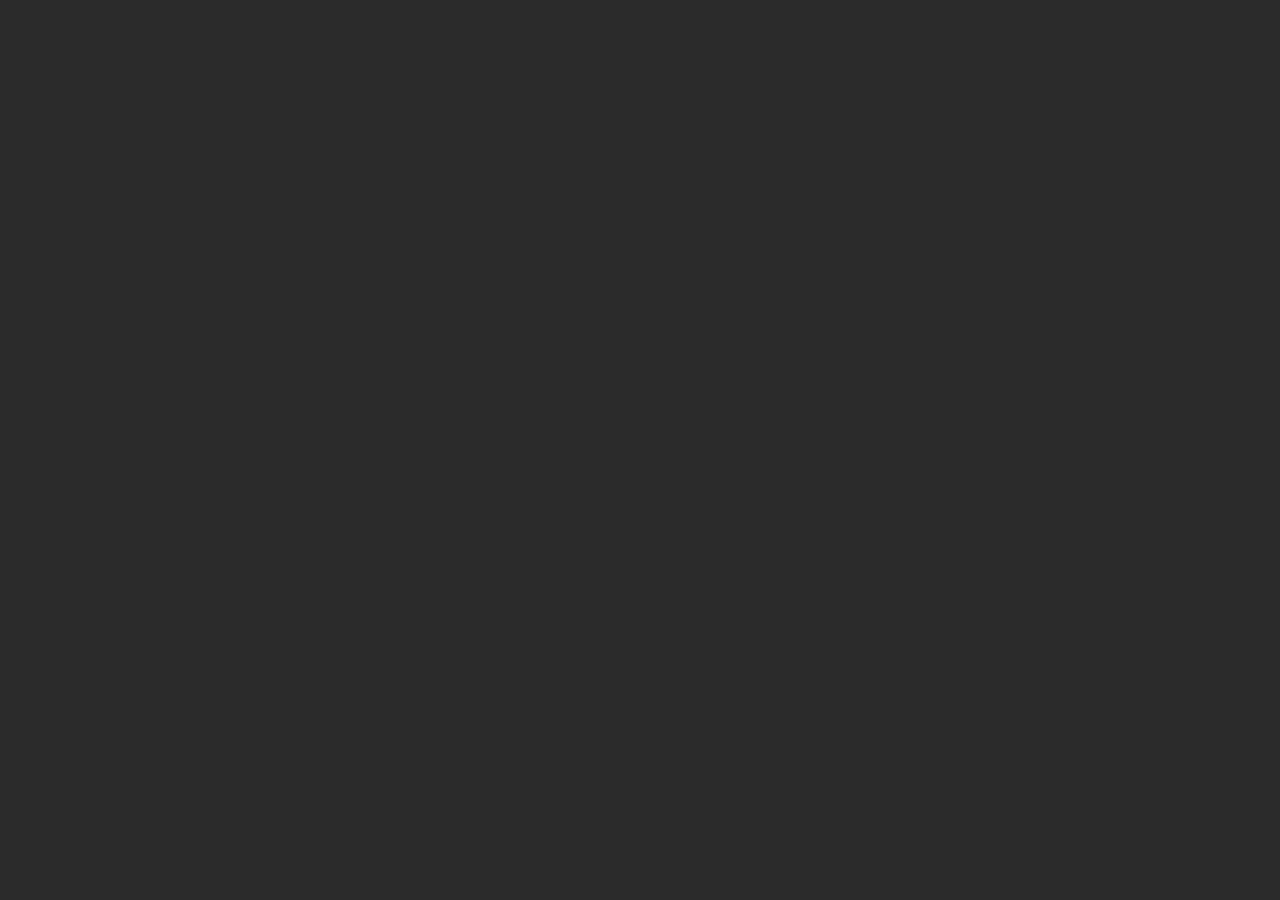
==== player/index.html @ efb18130 "Update index.html" ====
<!DOCTYPE html>
<html lang="en-US">
  <head>
    <title>Dynamic Player</title>
    <meta charset="UTF-8" />
    <meta name="viewport" content="width=device-width,initial-scale=1.0" />
    <link sync rel="stylesheet" type="text/css" href="../styles/global.css" />
    <link sync rel="stylesheet" type="text/css" href="style.css" />
    <script sync type="module" src="script.js"></script>
  </head>
  <body>
    <canvas class="player-canvas"></canvas>
  </body>
</html>
---- styles/global.css ----
@import url('https://fonts.googleapis.com/css2?family=Exo:ital,wght@0,100..900;1,100..900&display=swap');
@import url('header.css');
@import url('footer.css');
@import url('loader.css');

:root {
  --theme-dark-background: #2b2b2b;
  --theme-dark-accent-background: #4b4b4b;
  --theme-text: #cccccc;
  --theme-text-accent: #dddddd;
  --theme-hover-accent: #ffffff22;
  --theme-accent-1: #3ade76;
  --theme-accent-2: #d9b857;
  --theme-button-text: #cbcbcb;
  --theme-button-hover-text: #fbfbfb;
  --theme-button-hover-background: #8b8b8b;
}

* {
  font-family: "Exo", sans-serif;
  box-sizing: border-box;
  color: var(--theme-text);
}

html, body {
  margin: 0;
  padding: 0;
  border: 0;
  width: 100vw;
  height: 100vh;
}

body {
  background: var(--theme-dark-background);
}

.centered {
  text-align: center;
}

.hidden {
  display: none!important;
}

.dropdown-arrow {
  border: solid var(--theme-text);
  border-width: 0 2px 2px 0;
  display: inline-block;
  transform: rotate(45deg);
  width: 7px;
  height: 7px;
  margin-left: 5px;
  position: relative;
  top: -1px;
}

.dropdown-active main {
  pointer-events: none;
}

main {
  height: calc(100% - calc(64px * 2));
  overscroll-behavior: contain;
  overflow: auto;
  position: fixed;
  top: 64px;
  left: 0;
}

h1, h2, h3, h4, h5, h6 {
  color: var(--theme-text-accent);
}

button {
  color: var(--theme-button-text);
  background-color: var(--theme-dark-accent-background);
  border: 0;
  padding: 15px;
  padding-left: 30px;
  padding-right: 30px;
  border-radius: 10px;
  cursor: pointer;
  margin: 10px;
  display: inline-flex;
  align-items: center;
  align-content: center;
  justify-content: center;
  transition: all 250ms ease-out;
}

button:hover {
  background-color: var(--theme-button-hover-background);
  color: var(--theme-button-hover-text);
}

button.outline-button {
  background: transparent;
  color: var(--theme-accent-1);
  border: 1px solid var(--theme-accent-1);
}

button.outline-button:hover {
  background: var(--theme-accent-1);
  color: var(--theme-dark-accent-background);
}

button.theme-button {
  background: var(--theme-accent-1);
  color: var(--theme-dark-accent-background);
}

button.theme-button:hover {
  background: var(--theme-accent-2);
  color: var(--theme-dark-accent-background);
}
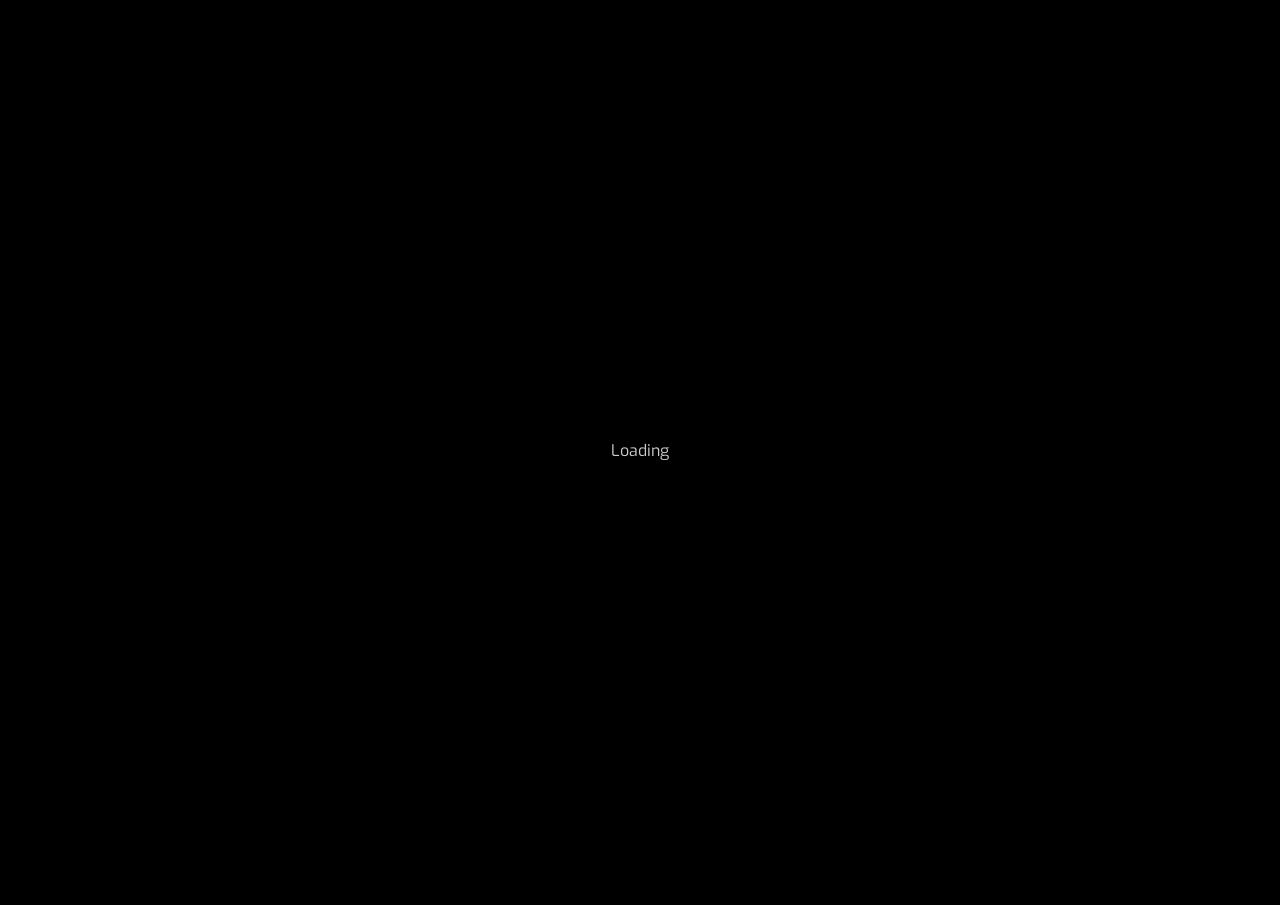
==== commit 5a41b980: "Update dynamic player to check page loading status and reduce load time" ====
--- a/player/index.html
+++ b/player/index.html
@@ -6,9 +6,12 @@
     <meta name="viewport" content="width=device-width,initial-scale=1.0" />
     <link sync rel="stylesheet" type="text/css" href="../styles/global.css" />
     <link sync rel="stylesheet" type="text/css" href="style.css" />
+    <script sync type="module" src="../lib/gsap.js"></script>
+    <script sync type="text/javascript" src="../lib/GameLib.min.js"></script>
     <script sync type="module" src="script.js"></script>
   </head>
   <body>
+    <div class="player-loading">Loading</div>
     <canvas class="player-canvas"></canvas>
   </body>
 </html>
--- a/styles/global.css
+++ b/styles/global.css
@@ -2,6 +2,13 @@
 @import url('header.css');
 @import url('footer.css');
 @import url('loader.css');
+@import url('player.css');
+
+@property --button-color {
+  syntax: '<color>';
+  inherits: true;
+  initial-value: #000000;
+}
 
 :root {
   --theme-dark-background: #2b2b2b;
@@ -14,6 +21,7 @@
   --theme-button-text: #cbcbcb;
   --theme-button-hover-text: #fbfbfb;
   --theme-button-hover-background: #8b8b8b;
+  --button-radius: 5px;
 }
 
 * {
@@ -28,6 +36,11 @@
   border: 0;
   width: 100vw;
   height: 100vh;
+  font-size: 12pt;
+}
+
+.smallprint {
+  font-size: 9pt;
 }
 
 body {
@@ -65,6 +78,7 @@
   position: fixed;
   top: 64px;
   left: 0;
+  width: 100%;
 }
 
 h1, h2, h3, h4, h5, h6 {
@@ -78,7 +92,7 @@
   padding: 15px;
   padding-left: 30px;
   padding-right: 30px;
-  border-radius: 10px;
+  border-radius: var(--button-radius);
   cursor: pointer;
   margin: 10px;
   display: inline-flex;
@@ -86,30 +100,41 @@
   align-content: center;
   justify-content: center;
   transition: all 250ms ease-out;
+  --button-color: var(--theme-button-text);
 }
 
 button:hover {
   background-color: var(--theme-button-hover-background);
   color: var(--theme-button-hover-text);
+  --button-color: var(--theme-button-hover-text);
 }
 
 button.outline-button {
   background: transparent;
   color: var(--theme-accent-1);
   border: 1px solid var(--theme-accent-1);
+  --button-color: var(--theme-accent-1);
 }
 
 button.outline-button:hover {
   background: var(--theme-accent-1);
   color: var(--theme-dark-accent-background);
+  --button-color: var(--theme-dark-accent-background);
 }
 
 button.theme-button {
   background: var(--theme-accent-1);
   color: var(--theme-dark-accent-background);
+  --button-color: var(--theme-dark-accent-background);
 }
 
 button.theme-button:hover {
   background: var(--theme-accent-2);
   color: var(--theme-dark-accent-background);
+  --button-color: var(--theme-dark-accent-background);
 }
+
+.paragraph {
+  padding: 20px;
+  padding-top: 0;
+}
--- a/player/style.css
+++ b/player/style.css
@@ -0,0 +1,27 @@
+* {
+  box-sizing: border-box;
+  overflow: hidden;
+}
+
+html, body {
+  margin: 0;
+  padding: 0;
+  border: 0;
+  width: 100vw;
+  height: 100vh;
+  background: #000000;
+}
+
+.player-loading {
+  position: fixed;
+  top: 0;
+  left: 0;
+  z-index: 9999;
+  width: 100%;
+  height: 100%;
+  display: flex;
+  align-items: center;
+  align-content: center;
+  justify-content: center;
+  background: #000000;
+}
